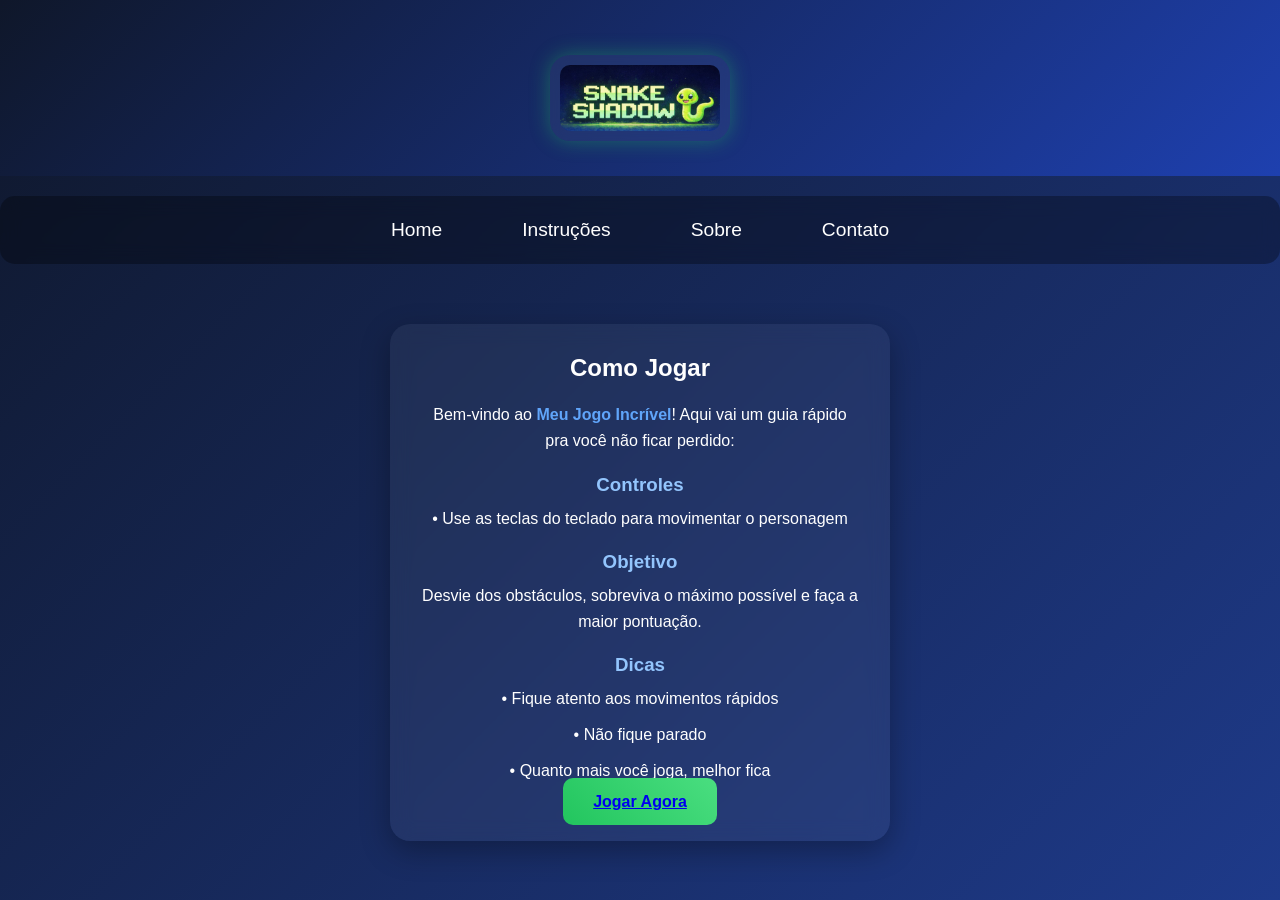
==== instrucoes.html @ acaae1c0 "Add files via upload" ====
<!DOCTYPE html>
<html lang="pt-br">
<head>
    <meta charset="UTF-8">
    <title>Instruções</title>
    <link rel="stylesheet" href="style.css">
</head>
<body>

<header>
    <img src="logo jogo.jpeg" alt="Snake Shadow" class="logo">
</header>

<nav>
    <a href="index.html">Home</a>
    <a href="instrucoes.html">Instruções</a>
    <a href="sobre.html">Sobre</a>
    <a href="contato.html">Contato</a>
</nav>

    <div class="container">
    <h2>Como Jogar</h2>

    <p>Bem-vindo ao <strong>Meu Jogo Incrível</strong>! Aqui vai um guia rápido pra você não ficar perdido:</p>

    <h3>Controles</h3>
    <p>• Use as teclas do teclado para movimentar o personagem</p>

    <h3>Objetivo</h3>
    <p>Desvie dos obstáculos, sobreviva o máximo possível e faça a maior pontuação.</p>

    <h3>Dicas</h3>
    <p>• Fique atento aos movimentos rápidos</p>
    <p>• Não fique parado</p>
    <p>• Quanto mais você joga, melhor fica</p>
    <a href="#" class="btn" onclick="jogar()">Jogar Agora</a>
</div>

</body>
</html>
---- style.css ----
*{
    margin: 0;
    padding: 0;
    box-sizing: border-box;
    font-family: Arial, Helvetica, sans-serif;
}

    body {
  margin: 0;
  font-family: 'Poppins', sans-serif;
  background: linear-gradient(135deg, #0f172a, #1e3a8a);
  color: white;
}


header {
    background: linear-gradient(135deg, #0f172a, #1e40af);
    text-align: center;
    padding: 20px 0px;
}

header h1 {
    font-size: 2.5rem;
}

header p {
    margin-top: 10px;
    opacity: 0.9;
}


.preview {
    display: flex;
    justify-content: center;
    align-items: center;
    gap: 40px;
    padding: 60px 20px;
    flex-wrap: wrap;
}

/* Imagem */
.preview img {
    width: 350px;
    max-width: 100%;
    border-radius: 15px;
    box-shadow: 0 10px 25px rgba(0,0,0,0.5);
    transition: 0.3s;
}

.preview img:hover {
    transform: scale(1.05);
}


.info {
    max-width: 500px;
    background: rgba(0, 0, 0, 0.849);
    padding: 30px;
    border-radius: 15px;
}

.info h2 {
    font-size: 28px;
    margin-bottom: 10px;
    color: #f9f9f9;
}

.info p {
    opacity: 0.7;
    margin-bottom: 20px;
    line-height: 1.6;
}

footer {
    margin-top: auto;
    background: #111;
    text-align: center;
    padding: 20px;
    font-size: 0.9rem;
}
body {
  margin: 0;
  font-family: Arial, sans-serif;
}

nav {
    display: flex;
    justify-content: center;
    gap: 20px;
    margin-top: 15px;
 
}

nav a {
  padding: 8px 15px;
  border-radius: 8px;
}

nav a:hover {
    background: rgba(255,255,255,0.1);
}


.conteudo {
  padding: 40px;
  text-align: center;
}


@import url('https://fonts.googleapis.com/css2?family=Poppins:wght@300;400;600&display=swap');

* {
    margin: 0;
    padding: 0;
    box-sizing: border-box;
}

nav {
    width: 100%;
    padding: 20px;
    font-size: 1.2rem;
}

/* Cabeçalho */
header {
    text-align: center;
    padding: 40px 20px 20px;
}

header h1 {
    font-size: 2.5rem;
    font-weight: 600;
}

header p {
    opacity: 0.8;
}

/* Menu */
nav {
    background: rgba(0, 0, 0, 0.3);
    backdrop-filter: blur(10px);
    padding: 15px 30px;
    border-radius: 15px;
    margin: 20px 0;
}

nav a {
    color: white;
    margin: 0 15px;
    text-decoration: none;
    transition: 0.3s;
}

nav a:hover {
    color: #4ade80;
    border-bottom: 2px solid #4ade80;
}

.container {
  max-width: 500px;
  margin: 40px auto;
  padding: 30px;
  border-radius: 20px;
  background: rgba(255,255,255,0.05);
  backdrop-filter: blur(10px);
  text-align: center;
  box-shadow: 0 10px 30px rgba(0,0,0,0.3);
  animation: fadeIn 1s ease;

}

@keyframes fadeIn {
  from {opacity: 0; transform: translateY(20px);}
  to {opacity: 1; transform: translateY(0);}
}

.container h2 {
    margin-bottom: 20px;
    font-weight: 600;
}

.container p {
    margin: 10px 0;
    line-height: 1.6;
}

.btn {
  background: linear-gradient(45deg, #22c55e, #4ade80);
  border: none;
  padding: 15px 30px;
  border-radius: 10px;
  font-weight: bold;
  cursor: pointer;
  transition: 0.3s;
}

button:hover {
  transform: scale(1.1);
  box-shadow: 0 0 15px #22c55e;
}


.btn:hover {
    background: #d8871d;
}

h3 {
    margin-top: 20px;
    color: #93c5fd;
}

strong {
    color: #60a5fa;
}

.container {
    opacity: 0;
    transform: translateY(20px);
    transition: 0.6s;
}

.container {
    opacity: 1;
}

#area-jogo {
    text-align: center;
}

iframe {
    max-width: 100%;
    box-shadow: 0 0 20px rgba(0,0,0,0.5);
}

iframe {
  display: block;
  margin: 20px auto;
  border-radius: 15px;
  box-shadow: 0 0 20px rgba(0,255,150,0.4);
}

.logo {
  width: 180px;
  display: block;
  margin: 15px auto;
  border-radius: 20px; /* deixa arredondado */
  padding: 10px;
  
  background: rgba(255, 255, 255, 0.05); /* fundo leve */
  backdrop-filter: blur(10px); /* efeito vidro */

  box-shadow: 0 8px 25px rgba(0,0,0,0.4);
}

    .logo {
        box-shadow: 0 0 20px rgba(34, 197, 94, 0.4);
    }

    .logo {
        transition: 0.3s;
    }


.logo:hover {
  transform: scale(1.05);
  box-shadow: 0 0 30px rgba(34, 197, 94, 0.7);
}

/* RESPONSIVIDADE PARA MOBILE */
@media (max-width: 768px) {

  header h1 {
    font-size: 1.8rem;
  }

  header p {
    font-size: 0.9rem;
  }

  nav {
    flex-direction: column;
    gap: 10px;
    padding: 10px;
  }

  nav a {
    display: block;
    padding: 10px;
  }

  .preview {
    flex-direction: column;
    gap: 20px;
    padding: 30px 15px;
  }

  .preview img {
    width: 100%;
    max-width: 300px;
  }

  .info {
    padding: 20px;
  }

  .info h2 {
    font-size: 22px;
  }

  .info p {
    font-size: 0.9rem;
  }

  .container {
    width: 90%;
    padding: 20px;
  }

  .btn {
    width: 100%;
    padding: 12px;
  }

  iframe {
    width: 100%;
    height: auto;
  }

  .logo {
    width: 140px;
  }

  footer {
    font-size: 0.8rem;
    padding: 15px;
  }
}

/* Reset básico */
html, body {
    height: 100%;
    margin: 0;
    font-family: Arial, sans-serif;
}


.blur {
  filter: blur(10px);
}

body {
  font-family: Arial;
  text-align: center;
}


.jogo-container {
  display: flex;
  justify-content: center;
  align-items: center;
  margin-top: 40px;
}

/* Ajuste do jogo */
#area-jogo {
  width: 320px; /* tamanho padrão mobile */
  height: 600px;

  background: transparent; /* tira o preto feio */
  
  border-radius: 20px;
  overflow: hidden;

  box-shadow: 0 0 25px rgba(0, 0, 0, 0.6);
}

/* Se for iframe ou canvas */
#area-jogo iframe,
#area-jogo canvas {
  width: 100%;
  height: 100%;
  border: none;
}



#nomeInput {
  padding: 10px;
  border-radius: 8px;
  border: none;
  outline: none;
  font-size: 16px;
}

button {
  padding: 10px 15px;
  border: none;
  border-radius: 8px;
  background: #60a5fa;
  color: white;
  cursor: pointer;
  margin-left: 10px;
  transition: 0.3s;
}

button:hover {
  background: #3b82f6;
}
#mensagem {
  margin-top: 10px;
  font-size: 18px;
  color: #60a5fa;
}

img {
  max-width: 100%;
  height: auto;
}

@media (max-width: 600px) {
  h1 {
    font-size: 20px;
  }
}
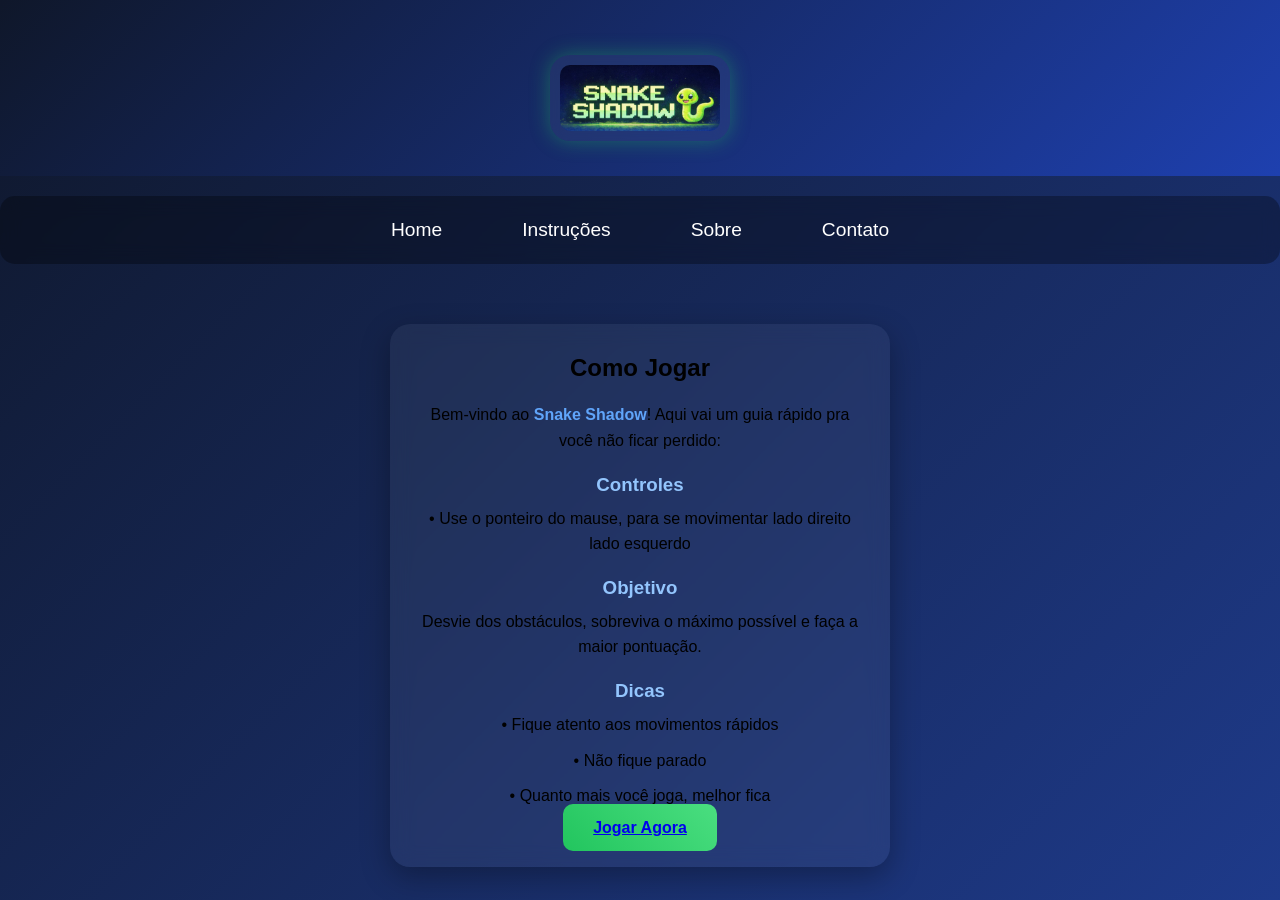
==== commit afaa7a8d: "Update instrucoes.html" ====
--- a/instrucoes.html
+++ b/instrucoes.html
@@ -21,10 +21,10 @@
     <div class="container">
     <h2>Como Jogar</h2>
 
-    <p>Bem-vindo ao <strong>Meu Jogo Incrível</strong>! Aqui vai um guia rápido pra você não ficar perdido:</p>
+    <p>Bem-vindo ao <strong>Snake Shadow</strong>! Aqui vai um guia rápido pra você não ficar perdido:</p>
 
     <h3>Controles</h3>
-    <p>• Use as teclas do teclado para movimentar o personagem</p>
+    <p>• Use o ponteiro do mause, para se movimentar lado direito lado esquerdo</p>
 
     <h3>Objetivo</h3>
     <p>Desvie dos obstáculos, sobreviva o máximo possível e faça a maior pontuação.</p>
@@ -37,4 +37,4 @@
 </div>
 
 </body>
-</html>+</html>
--- a/style.css
+++ b/style.css
@@ -422,4 +422,74 @@
   h1 {
     font-size: 20px;
   }
-}+}
+
+
+
+body {
+  margin: 0;
+  font-family: Arial, sans-serif;
+}
+
+/* BLOQUEIO */
+#age-popup {
+  position: fixed;
+  top: 0;
+  left: 0;
+  width: 100%;
+  height: 100%;
+  background-color: rgba(0,0,0,0.8);
+  display: flex;
+  justify-content: center;
+  align-items: center;
+  z-index: 9999;
+}
+
+.popup-box {
+  background: rgb(28, 40, 123);
+  padding: 30px;
+  text-align: center;
+  border-radius: 10px;
+  max-width: 300px;
+}
+
+.popup-box button {
+  padding: 10px 20px;
+  margin: 10px;
+  border: none;
+  cursor: pointer;
+  border-radius: 5px;
+  font-weight: bold;
+}
+
+.btn-sim {
+  background-color: green;
+  color: white;
+}
+
+.btn-nao {
+  background-color: red;
+  color: white;
+}
+
+/* CONTEÚDO */
+#conteudo {
+  display: none;
+  padding: 20px;
+}
+
+
+:root {
+  --bg-color: white;
+  --text-color: black;
+}
+
+.dark-mode {
+  --bg-color: #121212;
+  --text-color: #ffffff;
+}
+
+body {
+  background-color: var(--bg-color);
+  color: var(--text-color);
+}
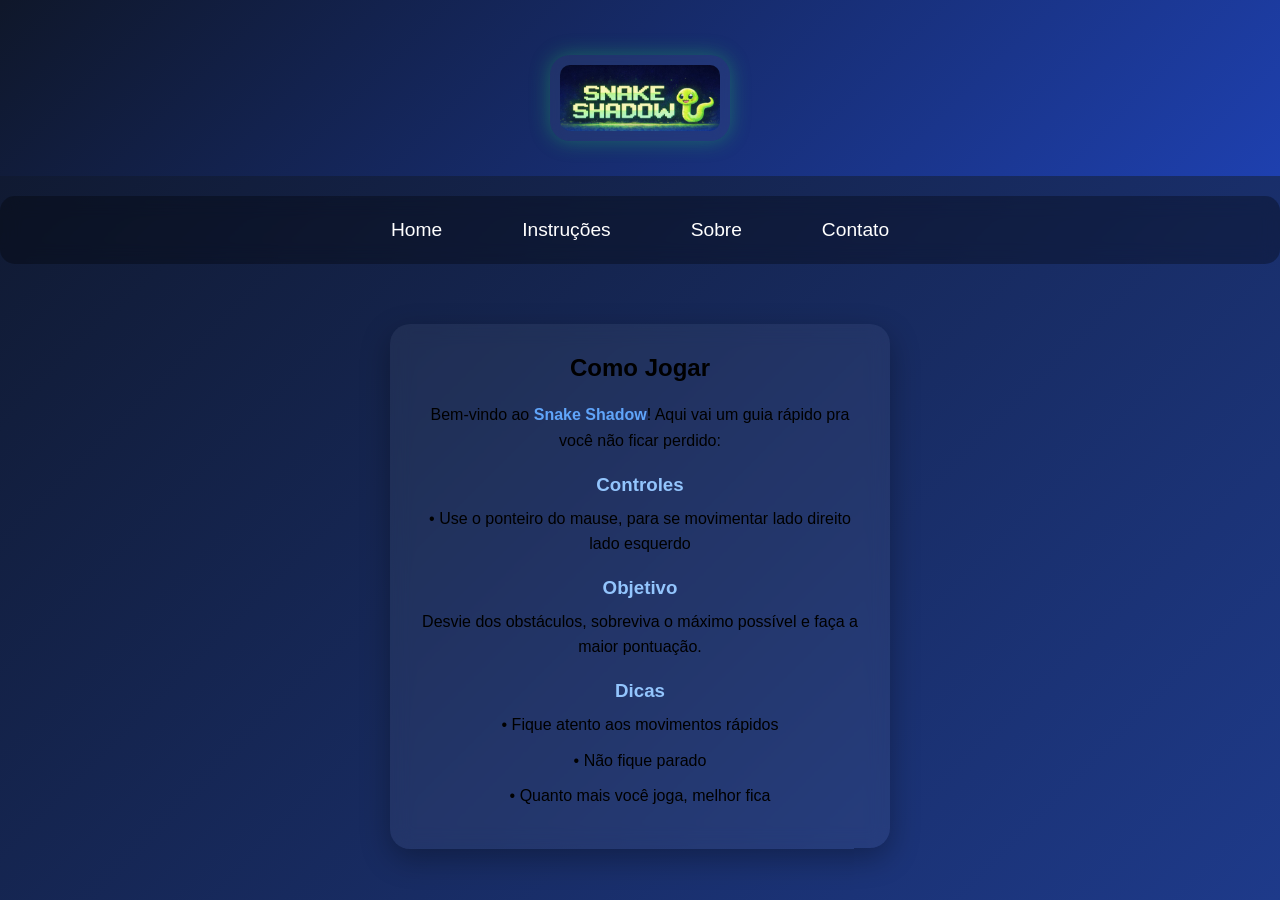
==== commit 9e29e743: "Update instrucoes.html" ====
--- a/instrucoes.html
+++ b/instrucoes.html
@@ -33,7 +33,6 @@
     <p>• Fique atento aos movimentos rápidos</p>
     <p>• Não fique parado</p>
     <p>• Quanto mais você joga, melhor fica</p>
-    <a href="#" class="btn" onclick="jogar()">Jogar Agora</a>
 </div>
 
 </body>
